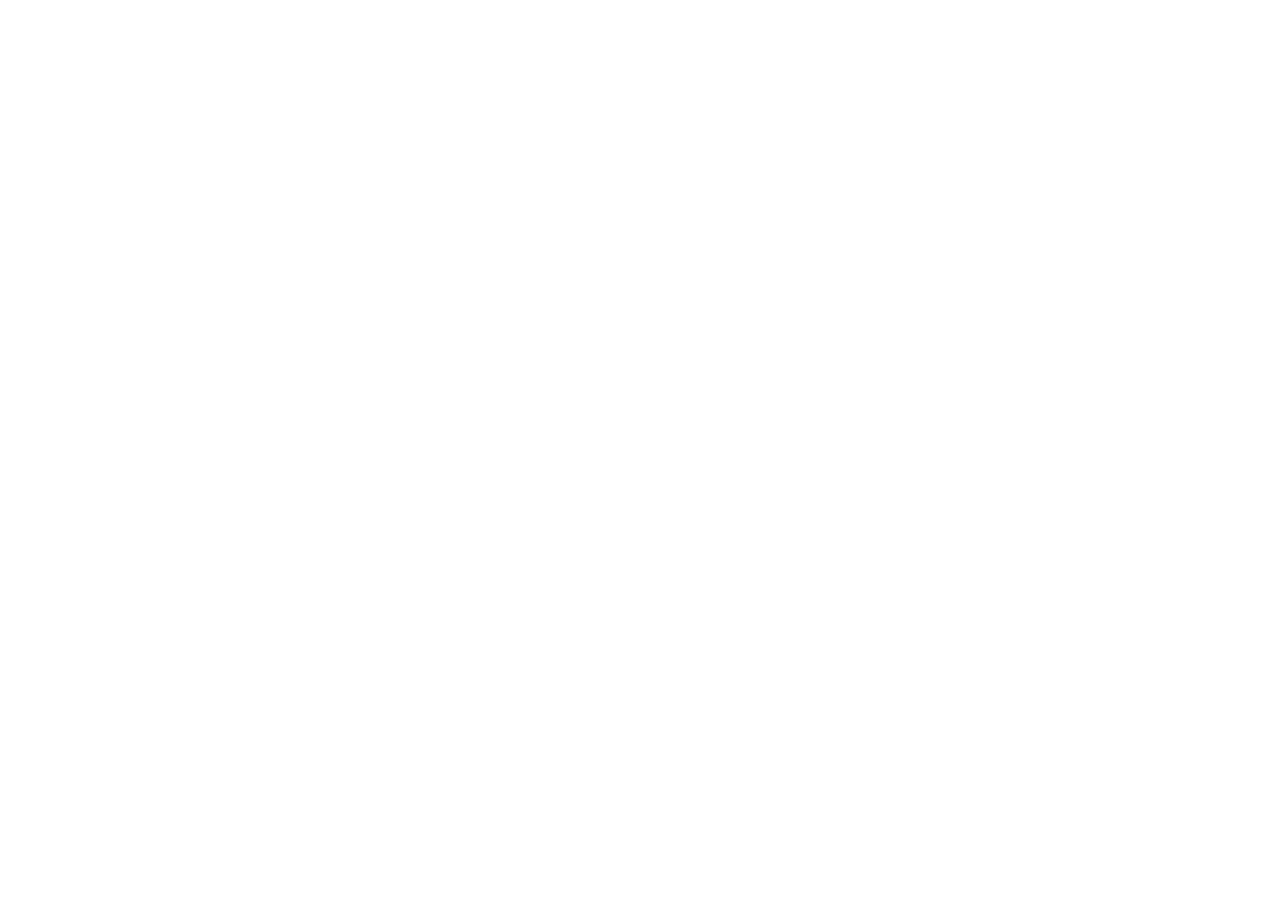
==== recipes/bacon-cheeseburger.html @ d898014d "Add recipe files" ====
<!DOCTYPE html>
<html lang="en">
<head>
    <meta charset="UTF-8">
    <meta http-equiv="X-UA-Compatible" content="IE=edge">
    <meta name="viewport" content="width=device-width, initial-scale=1.0">
    <title>Bacon-Cheeseburger</title>
</head>
<body>
    
</body>
</html>
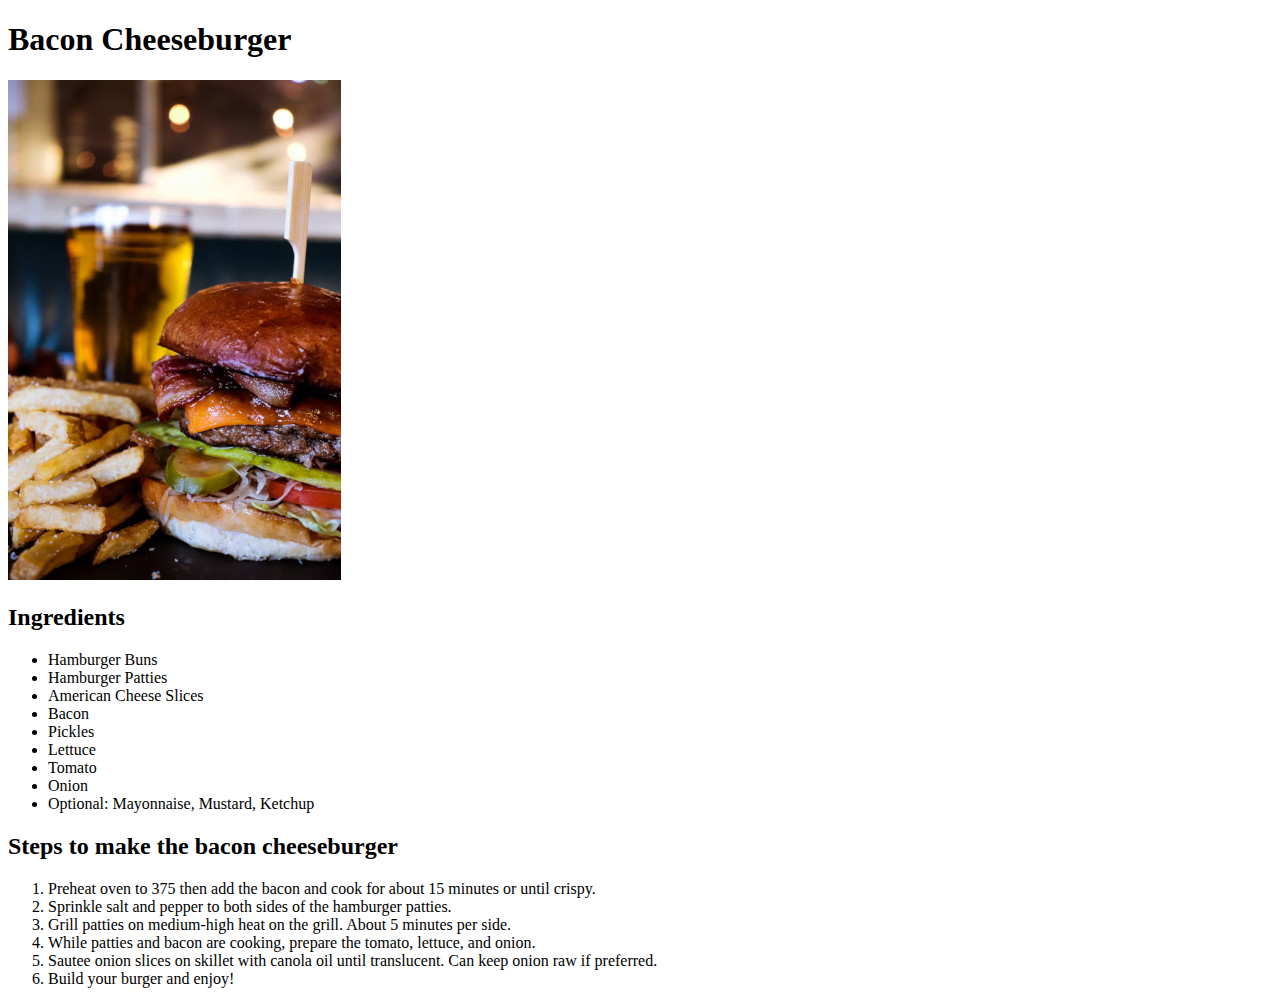
==== commit a96553dd: "Create lists for burger, taco, and lasagna" ====
--- a/recipes/bacon-cheeseburger.html
+++ b/recipes/bacon-cheeseburger.html
@@ -7,6 +7,30 @@
     <title>Bacon-Cheeseburger</title>
 </head>
 <body>
-    
+    <h1>Bacon Cheeseburger</h1>
+    <img src="../img/cheese-burger.jpg" alt="A delicious bacon cheese burger">
+
+    <h2>Ingredients</h2>
+    <ul>
+        <li>Hamburger Buns</li>
+        <li>Hamburger Patties</li>
+        <li>American Cheese Slices</li>
+        <li>Bacon</li>
+        <li>Pickles</li>
+        <li>Lettuce</li>
+        <li>Tomato</li>
+        <li>Onion</li>
+        <li>Optional: Mayonnaise, Mustard, Ketchup</li>
+    </ul>
+
+    <h2>Steps to make the bacon cheeseburger</h2>
+    <ol>
+        <li>Preheat oven to 375 then add the bacon and cook for about 15 minutes or until crispy.</li>
+        <li>Sprinkle salt and pepper to both sides of the hamburger patties.</li>
+        <li>Grill patties on medium-high heat on the grill. About 5 minutes per side.</li>
+        <li>While patties and bacon are cooking, prepare the tomato, lettuce, and onion.</li>
+        <li>Sautee onion slices on skillet with canola oil until translucent. Can keep onion raw if preferred.</li>
+        <li>Build your burger and enjoy!</li>
+    </ol>
 </body>
 </html>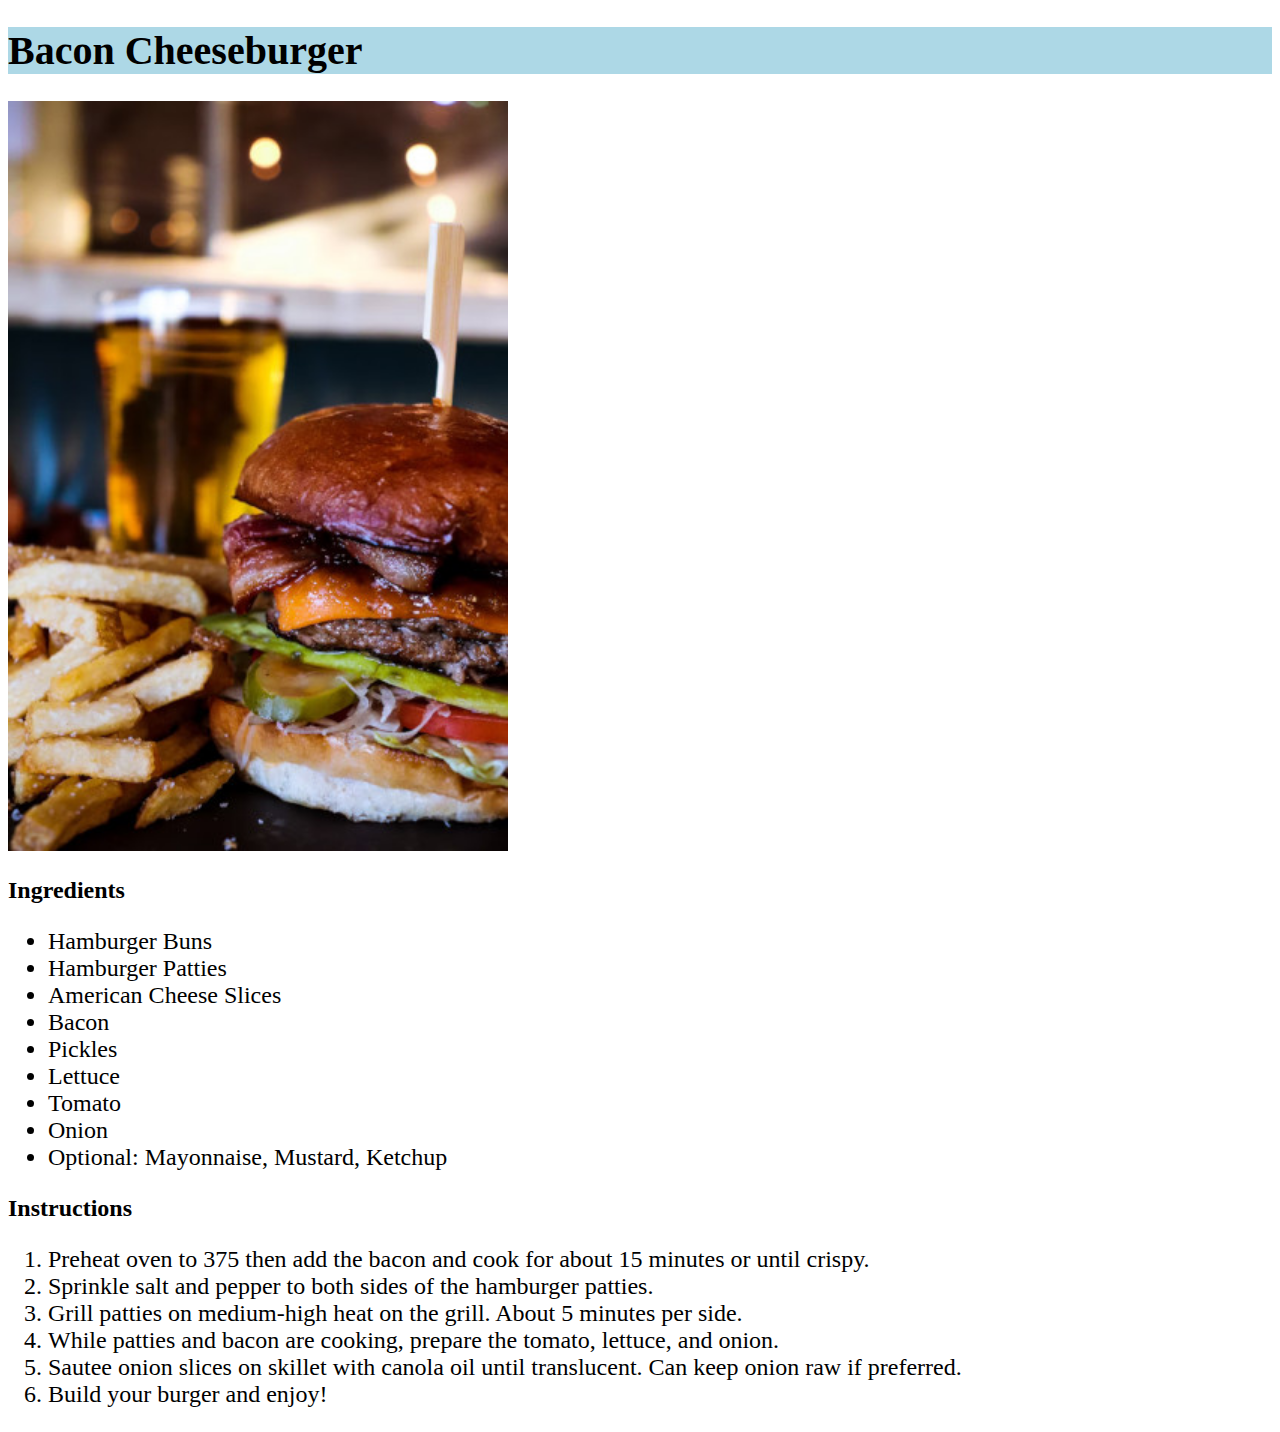
==== commit 13232deb: "Add font-size and background-color" ====
--- a/recipes/bacon-cheeseburger.html
+++ b/recipes/bacon-cheeseburger.html
@@ -1,6 +1,7 @@
 <!DOCTYPE html>
 <html lang="en">
 <head>
+    <link rel="Stylesheet" href="../style.css">
     <meta charset="UTF-8">
     <meta http-equiv="X-UA-Compatible" content="IE=edge">
     <meta name="viewport" content="width=device-width, initial-scale=1.0">
@@ -23,7 +24,7 @@
         <li>Optional: Mayonnaise, Mustard, Ketchup</li>
     </ul>
 
-    <h2>Steps to make the bacon cheeseburger</h2>
+    <h2>Instructions</h2>
     <ol>
         <li>Preheat oven to 375 then add the bacon and cook for about 15 minutes or until crispy.</li>
         <li>Sprinkle salt and pepper to both sides of the hamburger patties.</li>
--- a/style.css
+++ b/style.css
@@ -0,0 +1,18 @@
+*{
+    font-size:24px;
+}
+
+h1{
+    font-size:40px;
+    background-color: lightblue;
+}
+
+img{
+    height: auto;
+    width: 500px;
+}
+
+.image{
+    height: auto;
+    width:700px;
+}